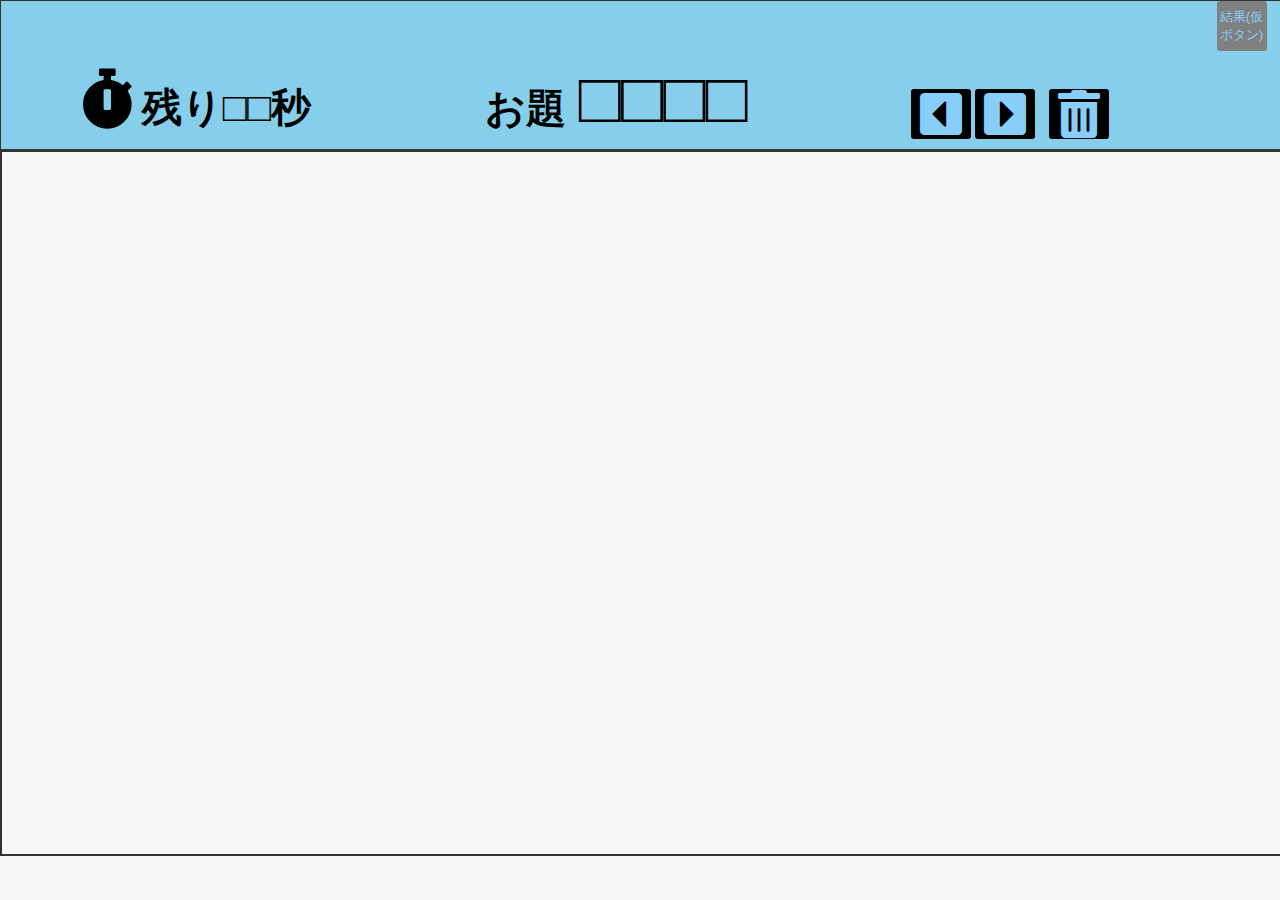
==== templates/canvas.html @ 8cf36ce4 "[add]キャンバス画面" ====
<!DOCTYPE html>
<html>
    <head>
        <meta charset="utf-8">
        <meta http-equiv="x-ua-compatible" content="ie=edge">
        <title>キャンバス</title>
        <meta name="description" content="キャンバス">
        <meta content="width=device-width, user-scalable=yes, maximum-scale=1.0, minimum-scale=1.0" name="viewport">
        <link href="https://use.fontawesome.com/releases/v5.6.1/css/all.css" rel="stylesheet">
        <link rel="stylesheet" type="text/css" href="..\static\css\canvas.css" />
        <script type="text/javascript" src="..\static\js\canvas.js"></script>
    </head>

    <body>
            <header>
                <div class="time">
                    <i class="fas fa-stopwatch fa-2x"></i>
                    <p id="time">残り□□秒</p>
                </div>
                <div class="odai">
                    <h1>お題 </h1>
                    <h2>□□□□</h2>
                </div>
                <div class="button">
                    <!-- <button id="">←</button>
                    <button id="">→</button>
                    <button id="">ゴミ箱</button> -->
                    <button id="button" class="fas fa-caret-square-left fa-3x"></button>
                    <button id="button" class="fas fa-caret-square-right fa-3x"></button>

                    <button id="delbt" class="fas fa-trash-alt fa-3x"></button>
                </div>
                <a href="index.html"><button class="fas fa-times-circle"></button></a>
                <a href="result_single.html"><button class="btn">結果(仮ボタン)</button></a>
            </header>
            <canvas id="canvas">図形を表示するには、canvasタグをサポートしたブラウザが必要です。</canvas>
        
    </body>
</html>
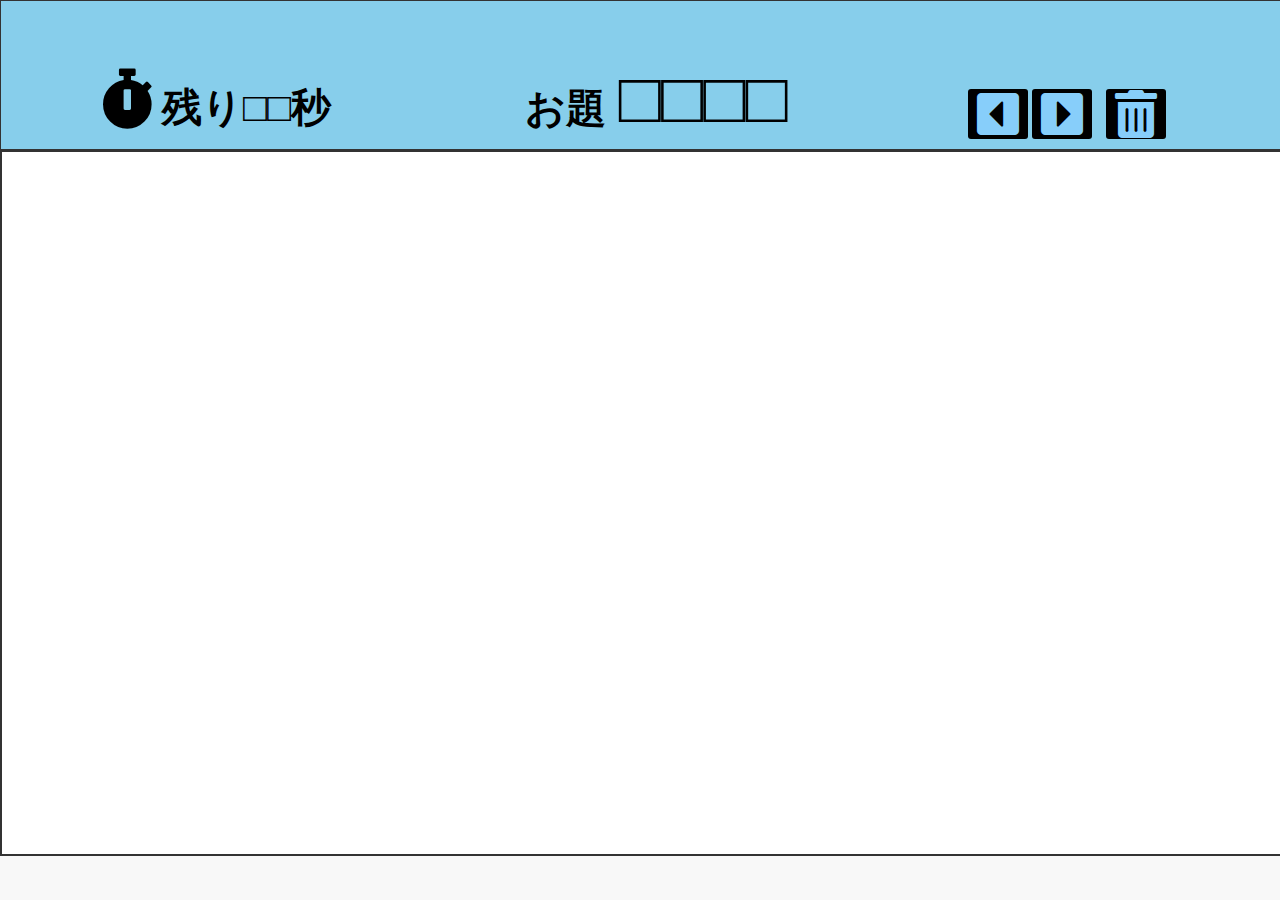
==== commit 407ffe5f: "[update]仮ボタンの削除" ====
--- a/templates/canvas.html
+++ b/templates/canvas.html
@@ -31,7 +31,6 @@
                     <button id="delbt" class="fas fa-trash-alt fa-3x"></button>
                 </div>
                 <a href="index.html"><button class="fas fa-times-circle"></button></a>
-                <a href="result_single.html"><button class="btn">結果(仮ボタン)</button></a>
             </header>
             <canvas id="canvas">図形を表示するには、canvasタグをサポートしたブラウザが必要です。</canvas>
         
